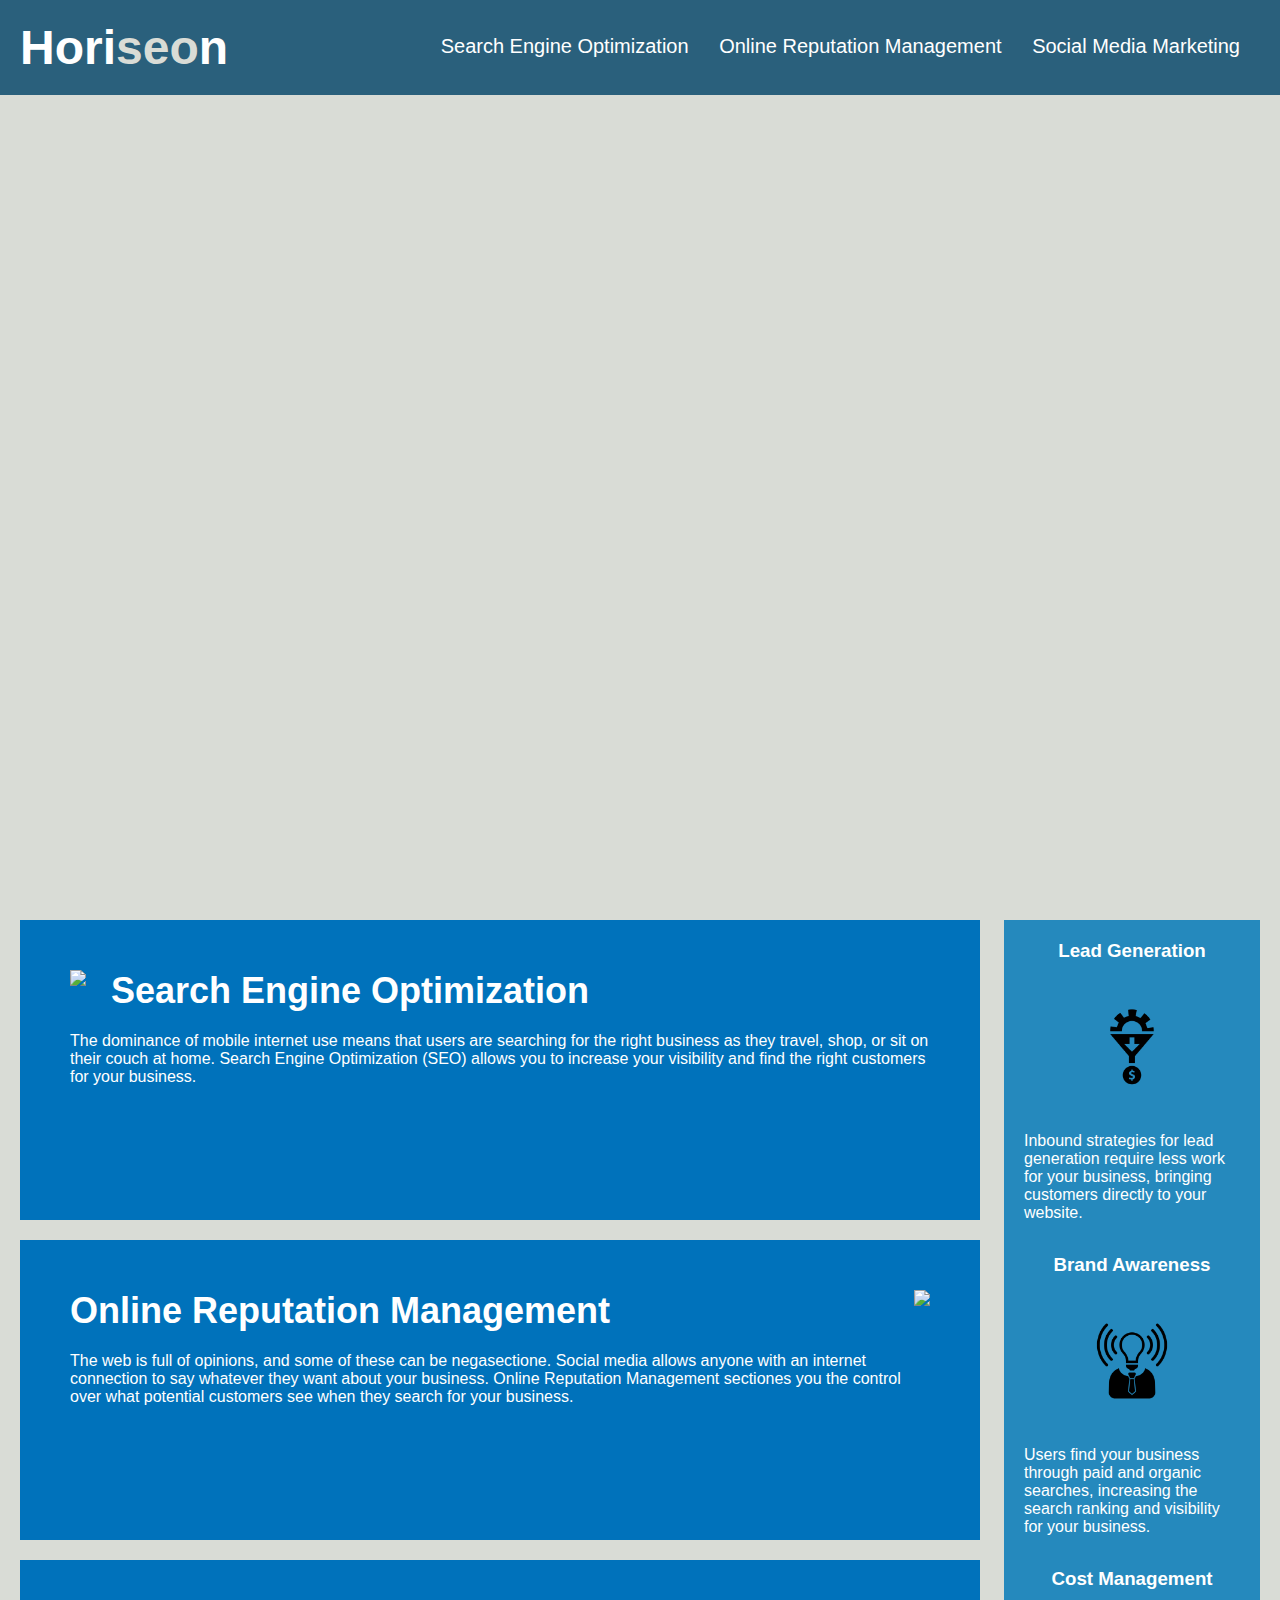
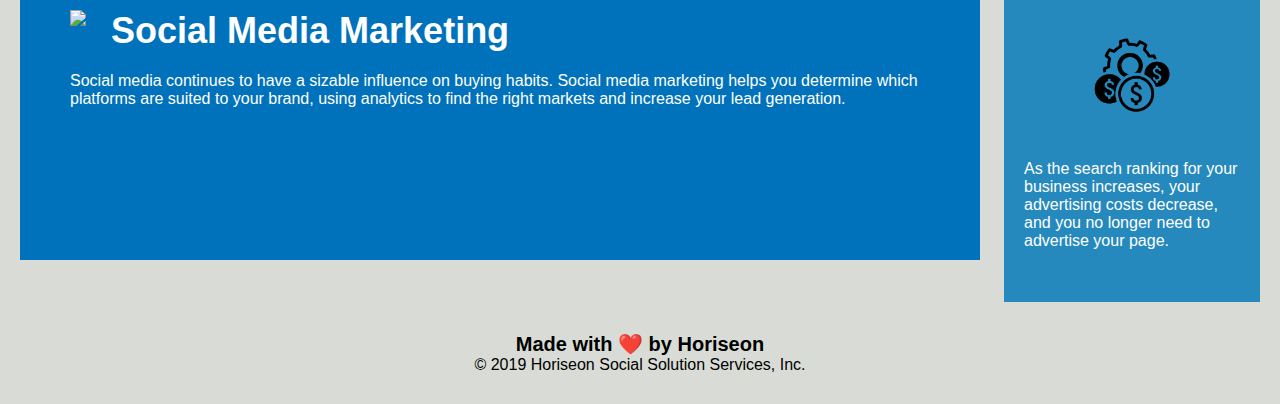
==== index.html @ 6c8bdd45 "week-1-chall" ====
<!DOCTYPE html>
<html lang="en-us">

<head>
    <meta charset="UTF-8" />
    <link rel="stylesheet" href="./assets/css/style.css">
    <title>website</title>
</head>

<body>
    <section class="header">
        <h1>Hori<span class="seo">seo</span>n</h1>
        <section>
            <ul>
                <li>
                    <a href="#search-engine-optimization">Search Engine Optimization</a>
                </li>
                <li>
                    <a href="#online-reputation-management">Online Reputation Management</a>
                </li>
                <li>
                    <a href="#social-media-marketing">Social Media Marketing</a>
                </li>
            </ul>
        </section>
    </section>
    <section class="hero"></section>
    <section class="content">
        <section id="search-engine-optimization" class="search-engine-optimization">
            <img src="./assets/images/search-engine-optimization.jpg" class="float-left" />
            <h2>Search Engine Optimization</h2>
            <p>
                The dominance of mobile internet use means that users are searching for the right business as they travel, shop, or sit on their couch at home. Search Engine Optimization (SEO) allows you to increase your visibility and find the right customers for your business.
            </p>
        </section>
        <section id="online-reputation-management" class="online-reputation-management">
            <img src="./assets/images/online-reputation-management.jpg" class="float-right" />
            <h2>Online Reputation Management</h2>
            <p>
                The web is full of opinions, and some of these can be negasectione. Social media allows anyone with an internet connection to say whatever they want about your business. Online Reputation Management sectiones you the control over what potential customers see when they search for your business.
            </p>
        </section>
        <section id="social-media-marketing" class="social-media-marketing">
            <img src="./assets/images/social-media-marketing.jpg" class="float-left" />
            <h2>Social Media Marketing</h2>
            <p>
                Social media continues to have a sizable influence on buying habits. Social media marketing helps you determine which platforms are suited to your brand, using analytics to find the right markets and increase your lead generation.
            </p>
        </section>
    </section>
    <section class="benefits">
        <section class="benefit-lead">
            <h3>Lead Generation</h3>
            <img src="./assets/images/lead-generation.png" />
            <p>
                Inbound strategies for lead generation require less work for your business, bringing customers directly to your website.
            </p>
        </section>
        <section class="benefit-brand">
            <h3>Brand Awareness</h3>
            <img src="./assets/images/brand-awareness.png" />
            <p>
                Users find your business through paid and organic searches, increasing the search ranking and visibility for your business.
            </p>
        </section>
        <section class="benefit-cost">
            <h3>Cost Management</h3>
            <img src="./assets/images/cost-management.png"></img>
            <p>
                As the search ranking for your business increases, your advertising costs decrease, and you no longer need to advertise your page.
            </p>
        </section>
    </section>
    <section class="footer">
        <h2>Made with ❤️️ by Horiseon</h2>
        <p>
            &copy; 2019 Horiseon Social Solution Services, Inc.
        </p>
    </section>
</body>

</html>
---- assets/css/style.css ----
* {
    box-sizing: border-box;
    padding: 0;
    margin: 0;
}

body {
    background-color: #d9dcd6;
}

.header {
    padding: 20px;
    font-family: 'Trebuchet MS', 'Lucida Sans Unicode', 'Lucida Grande', 'Lucida Sans', Arial, sans-serif;
    background-color: #2a607c;
    color: #ffffff;
}

.header h1 {
    display: inline-block;
    font-size: 48px;
    
}

.header h1 .seo {
    color: #d9dcd6;
}

.header section {
    padding-top: 15px;
    margin-right: 20px;
    float: right;
    font-family: 'Gill Sans', 'Gill Sans MT', Calibri, 'Trebuchet MS', sans-serif;
    font-size: 20px;
}

.header section ul {
    list-style-type: none;
}

.header section ul li {
    display: inline-block;
    margin-left: 25px;
}

a {
    color: #ffffff;
    text-decoration: none;
}

p {
    font-size: 16px;
}

.hero {
    height: 800px;
    width: 100%;
    margin-bottom: 25px;
    background-image: url("../images/digital-marketing-meeting.jpg");
    background-size: cover;
    background-position: center;
}

.float-left {
    float: left;
    margin-right: 25px;
}

.float-right {
    float: right;
    margin-left: 25px;
}

.content {
    width: 75%;
    display: inline-block;
    margin-left: 20px;
}

.benefits {
    margin-right: 20px;
    padding: 20px;
    clear: both;
    float: right;
    width: 20%;
    height: 100%;
    font-family: 'Gill Sans', 'Gill Sans MT', Calibri, 'Trebuchet MS', sans-serif;
    background-color: #2589bd;
}

.benefit-lead, .benefit-cost, .benefit-brand {
    margin-bottom: 32px;
    color: #ffffff;
}

.benefit-lead h3, .benefit-cost h3, .benefit-brand h3 {
    margin-bottom: 10px;
    text-align: center;
}

.benefit-lead img, .benefit-cost img, .benefit-brand img {
    display: block;
    margin: 10px auto;
    max-width: 150px;
}

.search-engine-optimization, .social-media-marketing, .online-reputation-management  {
    margin-bottom: 20px;
    padding: 50px;
    height: 300px;
    font-family: 'Gill Sans', 'Gill Sans MT', Calibri, 'Trebuchet MS', sans-serif;
    background-color: #0072bb;
    color: #ffffff;
}

.online-reputation-management img, .social-media-marketing img, .search-engine-optimization img {
    max-height: 200px;
}

.search-engine-optimization h2, .social-media-marketing h2, .online-reputation-management h2 {
    margin-bottom: 20px;
    font-size: 36px;
}

.footer {
    padding: 30px;
    clear: both;
    font-family: 'Trebuchet MS', 'Lucida Sans Unicode', 'Lucida Grande', 'Lucida Sans', Arial, sans-serif;
    text-align: center;
}

.footer h2 {
    font-size: 20px;
}
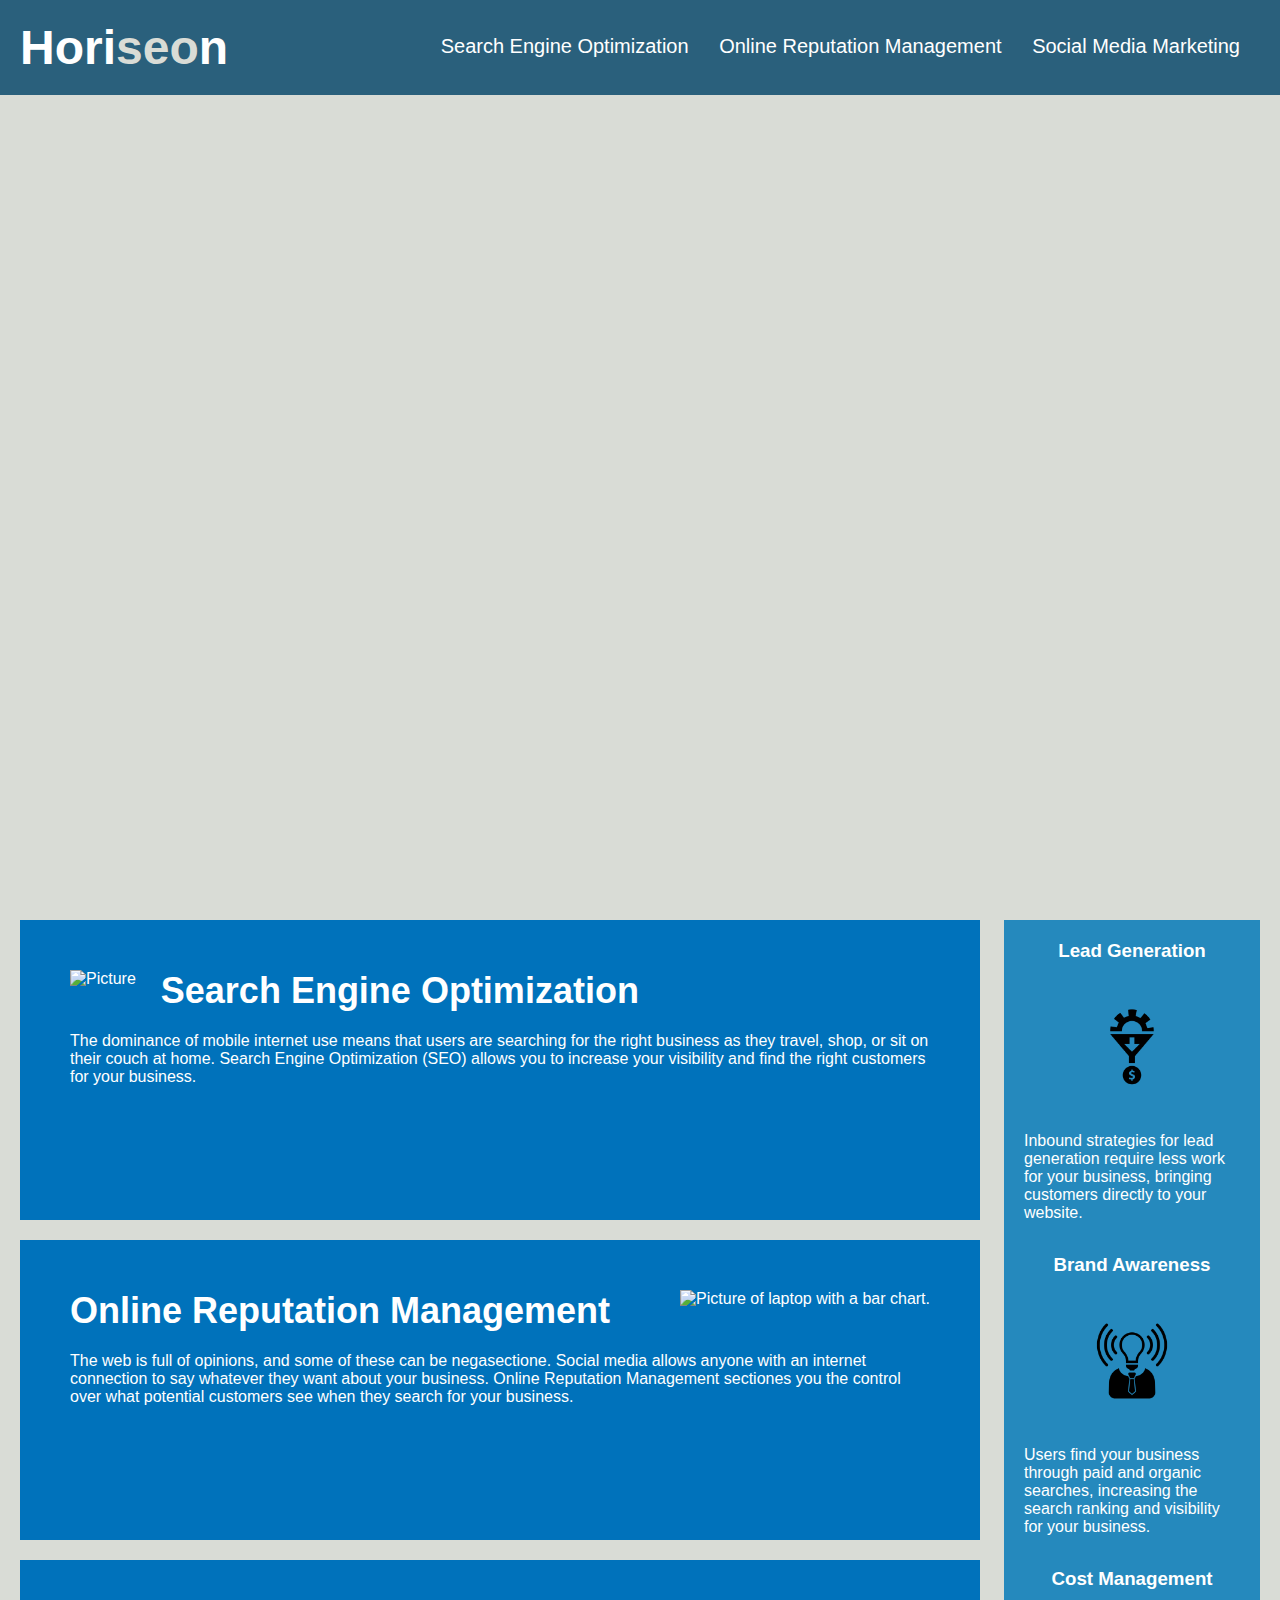
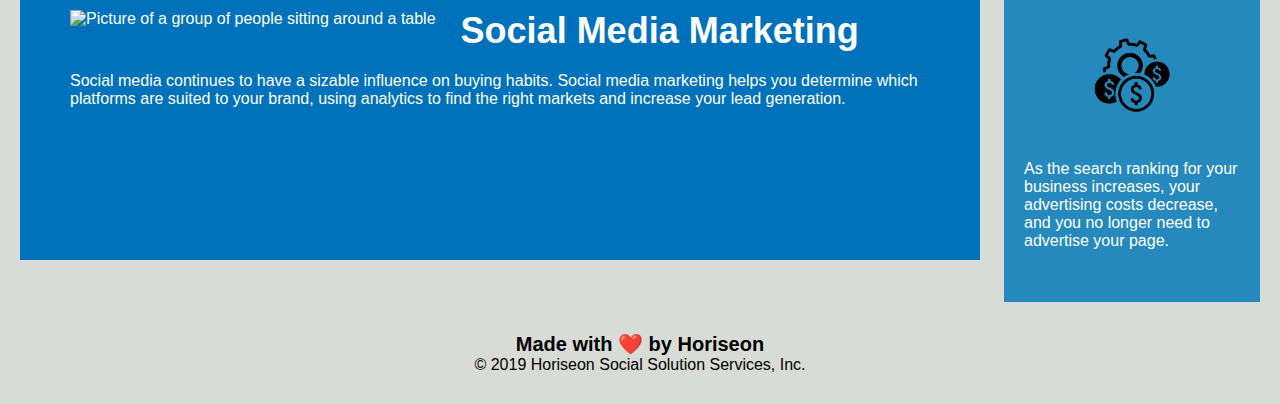
==== commit 2da8fd31: "week-1-final" ====
--- a/index.html
+++ b/index.html
@@ -4,7 +4,7 @@
 <head>
     <meta charset="UTF-8" />
     <link rel="stylesheet" href="./assets/css/style.css">
-    <title>website</title>
+    <title>Horiseon</title>
 </head>
 
 <body>
@@ -27,21 +27,21 @@
     <section class="hero"></section>
     <section class="content">
         <section id="search-engine-optimization" class="search-engine-optimization">
-            <img src="./assets/images/search-engine-optimization.jpg" class="float-left" />
+            <img src="./assets/images/search-engine-optimization.jpg" alt= Picture of notebook on a desk with supplies. class="float-left" />
             <h2>Search Engine Optimization</h2>
             <p>
                 The dominance of mobile internet use means that users are searching for the right business as they travel, shop, or sit on their couch at home. Search Engine Optimization (SEO) allows you to increase your visibility and find the right customers for your business.
             </p>
         </section>
         <section id="online-reputation-management" class="online-reputation-management">
-            <img src="./assets/images/online-reputation-management.jpg" class="float-right" />
+            <img src="./assets/images/online-reputation-management.jpg" alt="Picture of laptop with a bar chart." class="float-right" />
             <h2>Online Reputation Management</h2>
             <p>
                 The web is full of opinions, and some of these can be negasectione. Social media allows anyone with an internet connection to say whatever they want about your business. Online Reputation Management sectiones you the control over what potential customers see when they search for your business.
             </p>
         </section>
         <section id="social-media-marketing" class="social-media-marketing">
-            <img src="./assets/images/social-media-marketing.jpg" class="float-left" />
+            <img src="./assets/images/social-media-marketing.jpg" alt="Picture of a group of people sitting around a table" class="float-left" />
             <h2>Social Media Marketing</h2>
             <p>
                 Social media continues to have a sizable influence on buying habits. Social media marketing helps you determine which platforms are suited to your brand, using analytics to find the right markets and increase your lead generation.
@@ -51,21 +51,21 @@
     <section class="benefits">
         <section class="benefit-lead">
             <h3>Lead Generation</h3>
-            <img src="./assets/images/lead-generation.png" />
+            <img src="./assets/images/lead-generation.png" alt="icon of a gear pushing money out of funnel." />
             <p>
                 Inbound strategies for lead generation require less work for your business, bringing customers directly to your website.
             </p>
         </section>
-        <section class="benefit-brand">
+        <section class="benefit-brand"> 
             <h3>Brand Awareness</h3>
-            <img src="./assets/images/brand-awareness.png" />
+            <img src="./assets/images/brand-awareness.png" alt="icon of a light bulb with a suit." />
             <p>
                 Users find your business through paid and organic searches, increasing the search ranking and visibility for your business.
             </p>
         </section>
         <section class="benefit-cost">
             <h3>Cost Management</h3>
-            <img src="./assets/images/cost-management.png"></img>
+            <img src="./assets/images/cost-management.png" alt="icon of dollar signs surrounding a gear."></img>
             <p>
                 As the search ranking for your business increases, your advertising costs decrease, and you no longer need to advertise your page.
             </p>
--- a/assets/css/style.css
+++ b/assets/css/style.css
@@ -83,7 +83,7 @@
     float: right;
     width: 20%;
     height: 100%;
-    font-family: 'Gill Sans', 'Gill Sans MT', Calibri, 'Trebuchet MS', sans-serif;
+    font-family: 'Gill Sans', 'Gill Sans MT', 'Trebuchet MS', sans-serif;
     background-color: #2589bd;
 }
 
@@ -107,7 +107,7 @@
     margin-bottom: 20px;
     padding: 50px;
     height: 300px;
-    font-family: 'Gill Sans', 'Gill Sans MT', Calibri, 'Trebuchet MS', sans-serif;
+    font-family: 'Gill Sans', 'Gill Sans MT', 'Trebuchet MS', sans-serif;
     background-color: #0072bb;
     color: #ffffff;
 }
